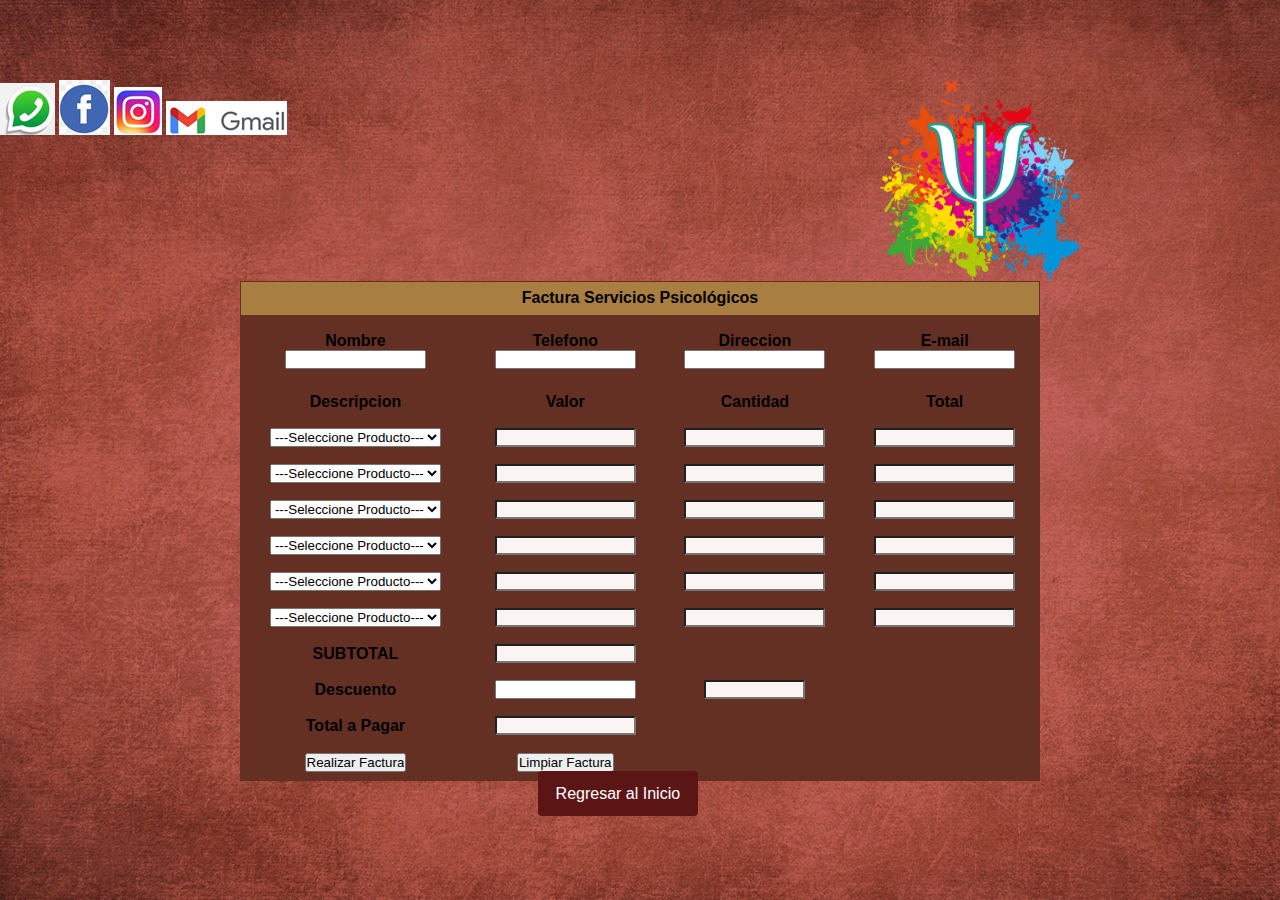
==== FinalProgramacion/Pagina Web/facturaa.html @ a77afe5a "se realiza trabajo, pero aun queda pendiente la incersion de la api" ====
<html lang="es">
    <head>
        <meta charset="UTF-8">
        <meta http-equiv="X-UA-Compatible"IE=edge>
        <link rel="stylesheet" href="estilo/estilo2.css">
        <title>Factura</title>
        
        <style>
            html{
                background-image: url("./imagenes/22.jpg");
                background-repeat: no-repeat;
                background-attachment: fixed;
                background-size: cover;
            }
            .back{
                margin: 0 42%;
                padding: 14px 18px;
                background-color: #5c1515;
                color: white;
                border-radius: 4px;
                text-decoration: none;

            }
            
            .color{
                background-color: rgb(250, 244, 243);
            }

        </style>

        <script lang="javascript">

            function ver1(){
                if(document.f1.pro1.selectedIndex==1)
                    document.f1.val1.value="59.000"
                    else if(document.f1.pro1.selectedIndex==2)
                            document.f1.val1.value="89.000"
                    else if(document.f1.pro1.selectedIndex==3)
                            document.f1.val1.value="69.000"
                    else if(document.f1.pro1.selectedIndex==4)
                            document.f1.val1.value="39.000"
                    else if(document.f1.pro1.selectedIndex==5)
                            document.f1.val1.value="59.000"
                    else if(document.f1.pro1.selectedIndex==6)
                            document.f1.val1.value="59.000"
            }

                    function ver2(){
                        if(document.f1.pro2.selectedIndex==1)
                            document.f1.val2.value="59.000"
                        else if(document.f1.pro2.selectedIndex==2)
                                document.f1.val2.value="89.000"
                        else if(document.f1.pro2.selectedIndex==3)
                                document.f1.val2.value="69.000"
                        else if(document.f1.pro2.selectedIndex==4)
                                document.f1.val2.value="39.000"
                        else if(document.f1.pro2.selectedIndex==5)
                                document.f1.val2.value="59.000"
                        else if(document.f1.pro2.selectedIndex==6)
                                document.f1.val2.value="59.000"
                    }

                        function ver3(){
                            if(document.f1.pro3.selectedIndex==1)
                                document.f1.val3.value="59.000"
                            else if(document.f1.pro3.selectedIndex==2)
                                    document.f1.val3.value="89.000"
                            else if(document.f1.pro3.selectedIndex==3)
                                    document.f1.val3.value="69.000"
                            else if(document.f1.pro3.selectedIndex==4)
                                    document.f1.val3.value="39.000"
                            else if(document.f1.pro3.selectedIndex==5)
                                    document.f1.val3.value="59.000"
                            else if(document.f1.pro3.selectedIndex==6)
                                    document.f1.val3.value="59.000"
                        }

                            function ver4(){
                                if(document.f1.pro4.selectedIndex==1)
                                    document.f1.val4.value="59.000"
                                else if(document.f1.pro4.selectedIndex==2)
                                        document.f1.val4.value="89.000"
                                else if(document.f1.pro4.selectedIndex==3)
                                        document.f1.val4.value="69.000"
                                else if(document.f1.pro4.selectedIndex==4)
                                        document.f1.val4.value="39.000"
                                else if(document.f1.pro4.selectedIndex==5)
                                        document.f1.val4.value="59.000"
                                else if(document.f1.pro4.selectedIndex==6)
                                        document.f1.val4.value="59.000"
                            }

                                function ver5(){
                                    if(document.f1.pro5.selectedIndex==1)
                                        document.f1.val5.value="59.000"
                                    else if(document.f1.pro5.selectedIndex==2)
                                            document.f1.val5.value="89.000"
                                    else if(document.f1.pro5.selectedIndex==3)
                                            document.f1.val5.value="69.000"
                                    else if(document.f1.pro5.selectedIndex==4)
                                            document.f1.val5.value="39.000"
                                    else if(document.f1.pro5.selectedIndex==5)
                                            document.f1.val5.value="59.000"
                                    else if(document.f1.pro5.selectedIndex==6)
                                            document.f1.val5.value="59.000"
                                }

                                    function ver6(){
                                        if(document.f1.pro6.selectedIndex==1)
                                            document.f1.val6.value="59.000"
                                        else if(document.f1.pro6.selectedIndex==2)
                                                document.f1.val6.value="89.000"
                                        else if(document.f1.pro6.selectedIndex==3)
                                                document.f1.val6.value="69.000"
                                        else if(document.f1.pro6.selectedIndex==4)
                                                document.f1.val6.value="39.000"
                                        else if(document.f1.pro6.selectedIndex==5)
                                                document.f1.val6.value="59.000"
                                        else if(document.f1.pro6.selectedIndex==6)
                                                document.f1.val6.value="59.000"
                                    }       

        function calcular(){
                va1=document.f1.val1.value;
                ca1=document.f1.can1.value;
                tt1=va1*ca1
                document.f1.tot1.value=tt1
        }
            function calcular(){
                va2=document.f1.val2.value;
                ca2=document.f1.can2.value;
                tt2=va2*ca2
                document.f1.tot2.value=tt2
            }
                function calcular(){
                    va3=document.f1.val3.value;
                    ca3=document.f1.can3.value;
                    tt3=va3*ca3
                    document.f1.tot3.value=tt3

                }

                    function calcular(){
                        va4=document.f1.val4.value;
                        ca4=document.f1.can4.value;
                        tt4=va4*ca4
                        document.f1.tot4.value=tt4

                    }

                        function calcular(){
                            va5=document.f1.val5.value;
                            ca5=document.f1.can5.value;
                            tt5=va5*ca5
                            document.f1.tot5.value=tt5

                        }
                            function calcular(){
                                va6=document.f1.val6.value;
                                ca6=document.f1.can6.value;
                                tt6=va6*ca6
                                document.f1.tot6.value=tt6
                            }
               
                     //Suma
                        st=tt1+tt2+tt3+tt4+tt5+tt6
                        document.f1.st.value=st

                    //Descuentos
                        if(st< 99000){
                            document.f1.des.value="0%"
                            ds=st*(0/100)
                            document.f1.prc.value="0%"
                            document.f1.des.value=ds
                        }

                            else if(st >= 180000 && st<=100000){
                                ds=st*(3/100)
                                document.f1.prc.value="3%"
                                document.f1.des.value=ds
                            }

                                    else if(st>=250000 && st<=190000){
                                        ds=st*(5/100)
                                        document.f1.prc.value="5%"
                                        document.f1.des.value=ds
                                    }
                                        else{
                                            ds=st*(10/100)
                                            document.f1.prc.value="10%"
                                            document.f1.des.value=ds
                                        }
                                        

                    //Total a pagar
                    fac=st-ds
                    document.f1.ToP.value=value
            
            
        </script>
    </head>

    <body>

        <nav>
            <ul>
                <a href="Index.html"><img src="./imagenes/01.png" alt="logo" style=" float: right; 
                width: 200px; margin: 0 200px; "></a>
            </ul>
        </nav>

        <div class="container">
                
        </div>  
        
        <div class="social">
            <a href="+573008676270"><img src="./imagenes/34.png" alt="whatsApp"></a>
            <a href="facebook.com/orientacionatualcance"><img src="./imagenes/35.png" alt="facebook"></a>
            <a href="instagram.com/?hl=es-la"><img src="./imagenes/36.png" alt="Instagram"></a>
            <a href="orientacionatualcance@gmail.com"><img src="./imagenes/37.png" alt="Gmail"></a>

        </div>

    <center>
    <font face="helvetica">
    <form name=f1>
        <table border="0" cellspacing="1" width="800px" height="500px" style= "background-color: #643023">
            <tr>
                <th style="background-color: #a87f41;" colspan="5px">Factura Servicios Psicológicos</th>
            </tr>
            <tr>
                <th>Nombre           <br> <input type="text" size="15"></th>
                <th>Telefono         <br> <input type="text" size="15"></th>                             
                <th>Direccion        <br> <input type="text" size="15"></th>
                <th>E-mail           <br> <input type="text" size="15"></th>                            
            </tr>
            <tr>
                <th>Descripcion          
                <th>Valor                                      
                <th>Cantidad                               
                <th>Total                                                                                  
            </tr>
              <tr>
                <th>
                    <select name="pro1" onclick="ver1()">
                        <option>---Seleccione Producto---
                        <option> Individual
                        <option> Grupal
                        <option> Pareja
                        <option> Virtual y/o telefono 
                        <option> Asesorias al año
                        <option> Talleres al año
                    </select>
                </th>
                    <th><input type="text" name="val1" size="15" class="color"></th>
                    <th><input type="text" name="can1" size="15" class="color"></th>
                    <th><input type="text" name="tot1" size="15" class="color"></th>
              </tr>
              <tr>
                    <th><select name="pro2" onclick="ver2()">
                      <option>---Seleccione Producto---
                      <option> Individual
                      <option> Grupal
                      <option> Pareja
                      <option> Virtual y/o telefono 
                      <option> Asesorias al año
                      <option> Talleres al año
            </select>
                    </th>
                    <th><input type="text" name="val2" size="15" class="color" ></th>
                    <th><input type="text" name="can2" size="15" class="color" ></th>
                    <th><input type="text" name="tot2" size="15" class="color" ></th>
                </tr>
                <tr>
                    <th><select name="pro3" onclick="ver3()">
                        <option>---Seleccione Producto---
                        <option> Individual
                        <option> Grupal
                        <option> Pareja
                        <option> Virtual y/o telefono 
                        <option> Asesorias al año
                        <option> Talleres al año  
            </select>
                    </th>
                    <th><input type="text" name="val3" size="15" class="color" ></th>
                    <th><input type="text" name="can3" size="15" class="color" ></th>
                    <th><input type="text" name="tot3" size="15" class="color" ></th>
              </tr>
              <tr>
                    <th><select name="pro4" onclick="ver4()">
                        <option>---Seleccione Producto---
                        <option> Individual
                        <option> Grupal
                        <option> Pareja
                        <option> Virtual y/o telefono 
                        <option> Asesorias al año
                        <option> Talleres al año                
            </select>
                    </th>
                    <th><input type="text" name="val4" size="15" class="color" ></th>
                    <th><input type="text" name="can4" size="15" class="color" ></th>
                    <th><input type="text" name="tot4" size="15" class="color" ></th>
                    
                </tr>
                <tr>
                    <th><select name="pro5" onclick="ver5()">
                        <option>---Seleccione Producto---
                        <option> Individual
                        <option> Grupal
                        <option> Pareja
                        <option> Virtual y/o telefono 
                        <option> Asesorias al año
                        <option> Talleres al año                
            </select>
                    </th>
                    <th><input type="text" name="val5" size="15" class="color" ></th>
                    <th><input type="text" name="can5" size="15" class="color" ></th>
                    <th><input type="text" name="tot5" size="15" class="color" ></th>
                                                         
                </tr>
                <tr>
                    <th><select name="pro6" onclick="ver6()">
                        <option>---Seleccione Producto---
                        <option> Individual
                        <option> Grupal
                        <option> Pareja
                        <option> Virtual y/o telefono 
                        <option> Asesorias al año
                        <option> Talleres al año                
            </select>
                </th>
                    <th><input type="text" name="val6" size="15" class="color" ></th>
                    <th><input type="text" name="can6" size="15" class="color" ></th>
                    <th><input type="text" name="tot6" size="15" class="color" ></th>

                </th>
                </tr>
                    <th>SUBTOTAL</th>
                    <th><input type="text" name="subt" size="15" class="color"></th>
                </tr>
                <tr>
                    <th>Descuento</th>
                    <th><input type="text" name="Dcto" size="15" ></th>
                    <th><input type="text" name="porc" size="10" class="color"></th> 
                </tr>
                <tr>
                    <th>Total a Pagar</th>
                    <th><input type="text" name="ToP" size="15" class="color"></th>
                  
                </tr>              
                <tr>
                    <th><input type="button" value="Realizar Factura" name="cal">
                    <th><input type="button" value="Limpiar Factura" name="lim">  
                </tr>    
        </table>    
    </form>
    </center>
    <div>
        <a class="back" href="Index.html">Regresar al Inicio</a>
    </div>
    </body>
</html>
---- FinalProgramacion/Pagina Web/estilo/estilo2.css ----
body{
    line-height: 1.6em;
    padding-top: 80px; /*relleno superior iguañ a la altura*/

}

*{
    margin: 0;
    padding: 0;
    box-sizing: border-box;

}

.form-login {
    width: 350px;
    height: 330px;
    background: #4e4d4d;
    margin: auto;
    margin-top: 180px;
    box-shadow: 7px 13px 37px #000;
    padding: 20px 30px;
    border-top: 4px solid #5c1515;
    color: white;

}

.form-login h5 {
    margin: 0;
    text-align: center;
    height: 40px;
    margin-bottom: 30px;
    border-bottom: solid;
    font-size: 20px;

}

.controls {
    width: 100%;
    border: solid #5c1515;
    margin-bottom: 15px;
    padding: 11px 10px;
    background: #252323;
    font-size: 14px;
    font-weight: bold;
    color: white;

}

.buttons {
    width: 100%;
    height: 40px;
    background: #5c1515;
    border: none;
    color: white;
    margin-bottom: 16px;

}

.form-login p {
    height: 40px;
    text-align: center;
    border-bottom: 1px solid;

}

.form-login a {
    color: white;
    text-decoration: none;
    font-size: 14px;

}
 
.form-login a:hover {
    text-decoration: underline;

}
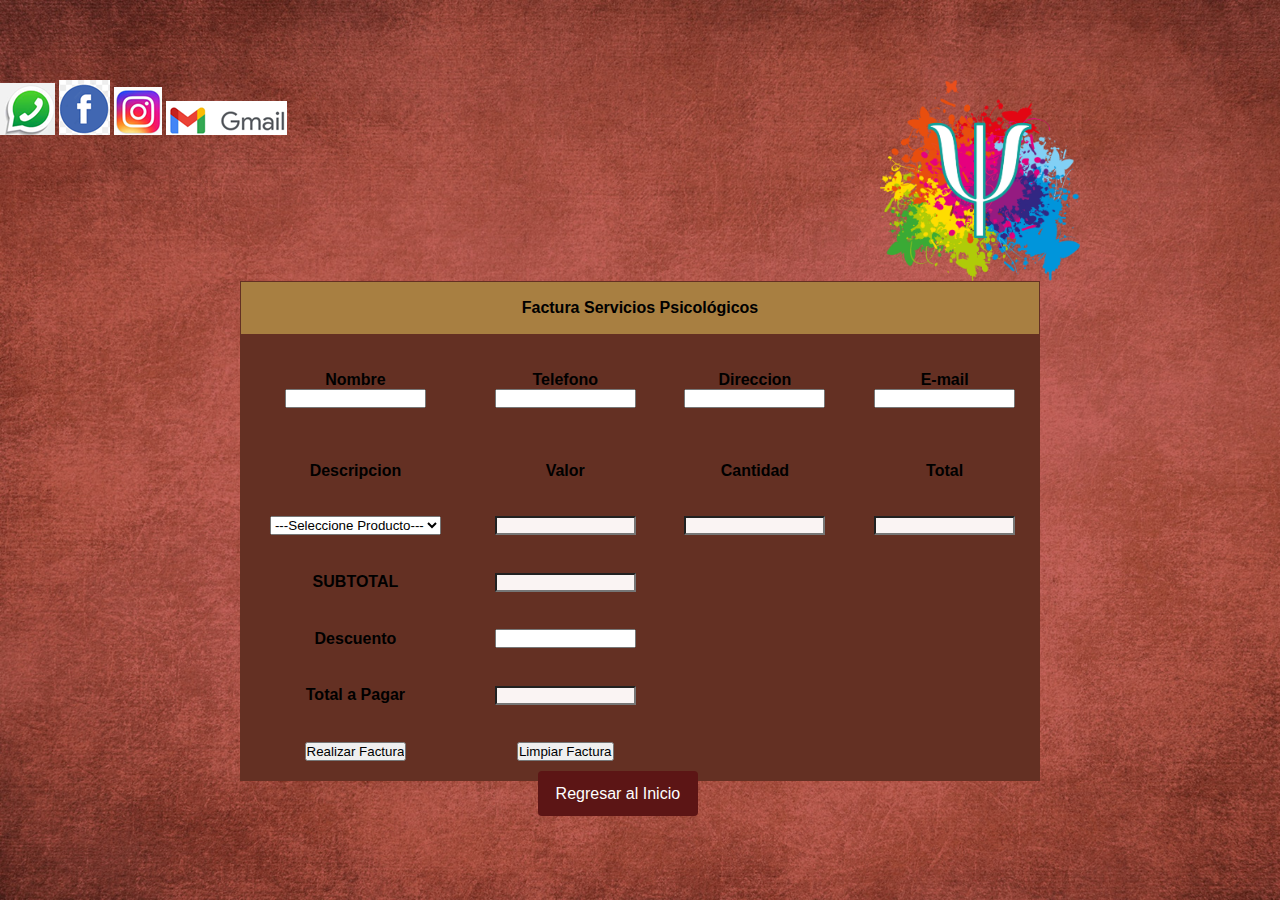
==== commit fc451a07: "ser realizan ajustes a la facturacion, un estan pendientes correcciones" ====
--- a/FinalProgramacion/Pagina Web/facturaa.html
+++ b/FinalProgramacion/Pagina Web/facturaa.html
@@ -1,362 +1,155 @@
 <html lang="es">
-    <head>
-        <meta charset="UTF-8">
-        <meta http-equiv="X-UA-Compatible"IE=edge>
-        <link rel="stylesheet" href="estilo/estilo2.css">
-        <title>Factura</title>
-        
-        <style>
-            html{
-                background-image: url("./imagenes/22.jpg");
-                background-repeat: no-repeat;
-                background-attachment: fixed;
-                background-size: cover;
-            }
-            .back{
-                margin: 0 42%;
-                padding: 14px 18px;
-                background-color: #5c1515;
-                color: white;
-                border-radius: 4px;
-                text-decoration: none;
+<head>
+    <meta charset="UTF-8">
+    <meta http-equiv="X-UA-Compatible" IE="edge">
+    <link rel="stylesheet" href="estilo/estilo2.css">
+    <title>Factura</title>
 
-            }
-            
-            .color{
-                background-color: rgb(250, 244, 243);
+    <style>
+        html {
+            background-image: url("./imagenes/22.jpg");
+            background-repeat: no-repeat;
+            background-attachment: fixed;
+            background-size: cover;
+        }
+
+        .back {
+            margin: 0 42%;
+            padding: 14px 18px;
+            background-color: #5c1515;
+            color: white;
+            border-radius: 4px;
+            text-decoration: none;
+        }
+
+        .color {
+            background-color: rgb(250, 244, 243);
+        }
+    </style>
+
+    <script lang="javascript">
+
+        // Function to calculate total for each item
+        function calculateTotal(itemNumber) {
+            var val = document.f1['val' + itemNumber].value;
+            var quantity = document.f1['can' + itemNumber].value;
+            var total = val * quantity;
+            document.f1['tot' + itemNumber].value = total;
+        }
+
+        // Function to calculate discounts and total payment
+        function calculateTotalPayment() {
+            var total = 0;
+
+            // Calculate the sum of all items
+            for (var i = 1; i <= 6; i++) {
+                total += parseFloat(document.f1['tot' + i].value) || 0;
             }
 
-        </style>
+            // Display subtotal
+            document.f1.subt.value = total;
 
-        <script lang="javascript">
-
-            function ver1(){
-                if(document.f1.pro1.selectedIndex==1)
-                    document.f1.val1.value="59.000"
-                    else if(document.f1.pro1.selectedIndex==2)
-                            document.f1.val1.value="89.000"
-                    else if(document.f1.pro1.selectedIndex==3)
-                            document.f1.val1.value="69.000"
-                    else if(document.f1.pro1.selectedIndex==4)
-                            document.f1.val1.value="39.000"
-                    else if(document.f1.pro1.selectedIndex==5)
-                            document.f1.val1.value="59.000"
-                    else if(document.f1.pro1.selectedIndex==6)
-                            document.f1.val1.value="59.000"
+            // Calculate discount
+            var discount = 0;
+            if (total < 99000) {
+                discount = 0;
+            } else if (total >= 100000 && total < 180000) {
+                discount = total * (3 / 100);
+            } else if (total >= 190000 && total < 250000) {
+                discount = total * (5 / 100);
+            } else {
+                discount = total * (10 / 100);
             }
 
-                    function ver2(){
-                        if(document.f1.pro2.selectedIndex==1)
-                            document.f1.val2.value="59.000"
-                        else if(document.f1.pro2.selectedIndex==2)
-                                document.f1.val2.value="89.000"
-                        else if(document.f1.pro2.selectedIndex==3)
-                                document.f1.val2.value="69.000"
-                        else if(document.f1.pro2.selectedIndex==4)
-                                document.f1.val2.value="39.000"
-                        else if(document.f1.pro2.selectedIndex==5)
-                                document.f1.val2.value="59.000"
-                        else if(document.f1.pro2.selectedIndex==6)
-                                document.f1.val2.value="59.000"
-                    }
+            // Display discount and total to pay
+            document.f1.des.value = discount;
+            document.f1.ToP.value = total - discount;
+        }
 
-                        function ver3(){
-                            if(document.f1.pro3.selectedIndex==1)
-                                document.f1.val3.value="59.000"
-                            else if(document.f1.pro3.selectedIndex==2)
-                                    document.f1.val3.value="89.000"
-                            else if(document.f1.pro3.selectedIndex==3)
-                                    document.f1.val3.value="69.000"
-                            else if(document.f1.pro3.selectedIndex==4)
-                                    document.f1.val3.value="39.000"
-                            else if(document.f1.pro3.selectedIndex==5)
-                                    document.f1.val3.value="59.000"
-                            else if(document.f1.pro3.selectedIndex==6)
-                                    document.f1.val3.value="59.000"
-                        }
+    </script>
+</head>
 
-                            function ver4(){
-                                if(document.f1.pro4.selectedIndex==1)
-                                    document.f1.val4.value="59.000"
-                                else if(document.f1.pro4.selectedIndex==2)
-                                        document.f1.val4.value="89.000"
-                                else if(document.f1.pro4.selectedIndex==3)
-                                        document.f1.val4.value="69.000"
-                                else if(document.f1.pro4.selectedIndex==4)
-                                        document.f1.val4.value="39.000"
-                                else if(document.f1.pro4.selectedIndex==5)
-                                        document.f1.val4.value="59.000"
-                                else if(document.f1.pro4.selectedIndex==6)
-                                        document.f1.val4.value="59.000"
-                            }
+<body>
 
-                                function ver5(){
-                                    if(document.f1.pro5.selectedIndex==1)
-                                        document.f1.val5.value="59.000"
-                                    else if(document.f1.pro5.selectedIndex==2)
-                                            document.f1.val5.value="89.000"
-                                    else if(document.f1.pro5.selectedIndex==3)
-                                            document.f1.val5.value="69.000"
-                                    else if(document.f1.pro5.selectedIndex==4)
-                                            document.f1.val5.value="39.000"
-                                    else if(document.f1.pro5.selectedIndex==5)
-                                            document.f1.val5.value="59.000"
-                                    else if(document.f1.pro5.selectedIndex==6)
-                                            document.f1.val5.value="59.000"
-                                }
+<nav>
+    <ul>
+        <a href="Index.html"><img src="./imagenes/01.png" alt="logo" style=" float: right; width: 200px; margin: 0 200px; "></a>
+    </ul>
+</nav>
 
-                                    function ver6(){
-                                        if(document.f1.pro6.selectedIndex==1)
-                                            document.f1.val6.value="59.000"
-                                        else if(document.f1.pro6.selectedIndex==2)
-                                                document.f1.val6.value="89.000"
-                                        else if(document.f1.pro6.selectedIndex==3)
-                                                document.f1.val6.value="69.000"
-                                        else if(document.f1.pro6.selectedIndex==4)
-                                                document.f1.val6.value="39.000"
-                                        else if(document.f1.pro6.selectedIndex==5)
-                                                document.f1.val6.value="59.000"
-                                        else if(document.f1.pro6.selectedIndex==6)
-                                                document.f1.val6.value="59.000"
-                                    }       
+<div class="container">
 
-        function calcular(){
-                va1=document.f1.val1.value;
-                ca1=document.f1.can1.value;
-                tt1=va1*ca1
-                document.f1.tot1.value=tt1
-        }
-            function calcular(){
-                va2=document.f1.val2.value;
-                ca2=document.f1.can2.value;
-                tt2=va2*ca2
-                document.f1.tot2.value=tt2
-            }
-                function calcular(){
-                    va3=document.f1.val3.value;
-                    ca3=document.f1.can3.value;
-                    tt3=va3*ca3
-                    document.f1.tot3.value=tt3
+</div>
 
-                }
+<div class="social">
+    <a href="+573008676270"><img src="./imagenes/34.png" alt="whatsApp"></a>
+    <a href="facebook.com/orientacionatualcance"><img src="./imagenes/35.png" alt="facebook"></a>
+    <a href="instagram.com/?hl=es-la"><img src="./imagenes/36.png" alt="Instagram"></a>
+    <a href="orientacionatualcance@gmail.com"><img src="./imagenes/37.png" alt="Gmail"></a>
+</div>
 
-                    function calcular(){
-                        va4=document.f1.val4.value;
-                        ca4=document.f1.can4.value;
-                        tt4=va4*ca4
-                        document.f1.tot4.value=tt4
-
-                    }
-
-                        function calcular(){
-                            va5=document.f1.val5.value;
-                            ca5=document.f1.can5.value;
-                            tt5=va5*ca5
-                            document.f1.tot5.value=tt5
-
-                        }
-                            function calcular(){
-                                va6=document.f1.val6.value;
-                                ca6=document.f1.can6.value;
-                                tt6=va6*ca6
-                                document.f1.tot6.value=tt6
-                            }
-               
-                     //Suma
-                        st=tt1+tt2+tt3+tt4+tt5+tt6
-                        document.f1.st.value=st
-
-                    //Descuentos
-                        if(st< 99000){
-                            document.f1.des.value="0%"
-                            ds=st*(0/100)
-                            document.f1.prc.value="0%"
-                            document.f1.des.value=ds
-                        }
-
-                            else if(st >= 180000 && st<=100000){
-                                ds=st*(3/100)
-                                document.f1.prc.value="3%"
-                                document.f1.des.value=ds
-                            }
-
-                                    else if(st>=250000 && st<=190000){
-                                        ds=st*(5/100)
-                                        document.f1.prc.value="5%"
-                                        document.f1.des.value=ds
-                                    }
-                                        else{
-                                            ds=st*(10/100)
-                                            document.f1.prc.value="10%"
-                                            document.f1.des.value=ds
-                                        }
-                                        
-
-                    //Total a pagar
-                    fac=st-ds
-                    document.f1.ToP.value=value
-            
-            
-        </script>
-    </head>
-
-    <body>
-
-        <nav>
-            <ul>
-                <a href="Index.html"><img src="./imagenes/01.png" alt="logo" style=" float: right; 
-                width: 200px; margin: 0 200px; "></a>
-            </ul>
-        </nav>
-
-        <div class="container">
-                
-        </div>  
-        
-        <div class="social">
-            <a href="+573008676270"><img src="./imagenes/34.png" alt="whatsApp"></a>
-            <a href="facebook.com/orientacionatualcance"><img src="./imagenes/35.png" alt="facebook"></a>
-            <a href="instagram.com/?hl=es-la"><img src="./imagenes/36.png" alt="Instagram"></a>
-            <a href="orientacionatualcance@gmail.com"><img src="./imagenes/37.png" alt="Gmail"></a>
-
-        </div>
-
-    <center>
+<center>
     <font face="helvetica">
-    <form name=f1>
-        <table border="0" cellspacing="1" width="800px" height="500px" style= "background-color: #643023">
-            <tr>
-                <th style="background-color: #a87f41;" colspan="5px">Factura Servicios Psicológicos</th>
-            </tr>
-            <tr>
-                <th>Nombre           <br> <input type="text" size="15"></th>
-                <th>Telefono         <br> <input type="text" size="15"></th>                             
-                <th>Direccion        <br> <input type="text" size="15"></th>
-                <th>E-mail           <br> <input type="text" size="15"></th>                            
-            </tr>
-            <tr>
-                <th>Descripcion          
-                <th>Valor                                      
-                <th>Cantidad                               
-                <th>Total                                                                                  
-            </tr>
-              <tr>
-                <th>
-                    <select name="pro1" onclick="ver1()">
-                        <option>---Seleccione Producto---
-                        <option> Individual
-                        <option> Grupal
-                        <option> Pareja
-                        <option> Virtual y/o telefono 
-                        <option> Asesorias al año
-                        <option> Talleres al año
-                    </select>
-                </th>
-                    <th><input type="text" name="val1" size="15" class="color"></th>
-                    <th><input type="text" name="can1" size="15" class="color"></th>
-                    <th><input type="text" name="tot1" size="15" class="color"></th>
-              </tr>
-              <tr>
-                    <th><select name="pro2" onclick="ver2()">
-                      <option>---Seleccione Producto---
-                      <option> Individual
-                      <option> Grupal
-                      <option> Pareja
-                      <option> Virtual y/o telefono 
-                      <option> Asesorias al año
-                      <option> Talleres al año
-            </select>
-                    </th>
-                    <th><input type="text" name="val2" size="15" class="color" ></th>
-                    <th><input type="text" name="can2" size="15" class="color" ></th>
-                    <th><input type="text" name="tot2" size="15" class="color" ></th>
+        <form name=f1>
+            <table border="0" cellspacing="1" width="800px" height="500px" style="background-color: #643023">
+                <tr>
+                    <th style="background-color: #a87f41;" colspan="5px">Factura Servicios Psicológicos</th>
                 </tr>
                 <tr>
-                    <th><select name="pro3" onclick="ver3()">
-                        <option>---Seleccione Producto---
-                        <option> Individual
-                        <option> Grupal
-                        <option> Pareja
-                        <option> Virtual y/o telefono 
-                        <option> Asesorias al año
-                        <option> Talleres al año  
-            </select>
-                    </th>
-                    <th><input type="text" name="val3" size="15" class="color" ></th>
-                    <th><input type="text" name="can3" size="15" class="color" ></th>
-                    <th><input type="text" name="tot3" size="15" class="color" ></th>
-              </tr>
-              <tr>
-                    <th><select name="pro4" onclick="ver4()">
-                        <option>---Seleccione Producto---
-                        <option> Individual
-                        <option> Grupal
-                        <option> Pareja
-                        <option> Virtual y/o telefono 
-                        <option> Asesorias al año
-                        <option> Talleres al año                
-            </select>
-                    </th>
-                    <th><input type="text" name="val4" size="15" class="color" ></th>
-                    <th><input type="text" name="can4" size="15" class="color" ></th>
-                    <th><input type="text" name="tot4" size="15" class="color" ></th>
-                    
+                    <th>Nombre<br> <input type="text" size="15"></th>
+                    <th>Telefono<br> <input type="text" size="15"></th>
+                    <th>Direccion<br> <input type="text" size="15"></th>
+                    <th>E-mail<br> <input type="text" size="15"></th>
                 </tr>
                 <tr>
-                    <th><select name="pro5" onclick="ver5()">
-                        <option>---Seleccione Producto---
-                        <option> Individual
-                        <option> Grupal
-                        <option> Pareja
-                        <option> Virtual y/o telefono 
-                        <option> Asesorias al año
-                        <option> Talleres al año                
-            </select>
+                    <th>Descripcion
+                    <th>Valor
+                    <th>Cantidad
+                    <th>Total
+                </tr>
+                <!-- Use a loop for item rows -->
+                <!-- Assuming that product values are in an array called productValues -->
+                <!-- You can customize the options based on your actual product values -->
+                <!-- Repeat the following block for each item -->
+                <tr>
+                    <th>
+                        <select name="pro1" onclick="ver1()">
+                            <option>---Seleccione Producto---</option>
+                            <option> Individual</option>
+                            <option> Grupal</option>
+                            <option> Pareja</option>
+                            <option> Virtual y/o telefono </option>
+                            <option> Asesorias al año</option>
+                            <option> Talleres al año</option>
+                        </select>
                     </th>
-                    <th><input type="text" name="val5" size="15" class="color" ></th>
-                    <th><input type="text" name="can5" size="15" class="color" ></th>
-                    <th><input type="text" name="tot5" size="15" class="color" ></th>
-                                                         
+                    <th><input type="text" name="val1" size="15" class="color"></th>
+                    <th><input type="text" name="can1" size="15" class="color" oninput="calculateTotal(1)"></th>
+                    <th><input type="text" name="tot1" size="15" class="color"></th>
                 </tr>
+                <!-- Repeat the above block for pro2, pro3, ..., pro6 -->
+                <!-- ... -->
                 <tr>
-                    <th><select name="pro6" onclick="ver6()">
-                        <option>---Seleccione Producto---
-                        <option> Individual
-                        <option> Grupal
-                        <option> Pareja
-                        <option> Virtual y/o telefono 
-                        <option> Asesorias al año
-                        <option> Talleres al año                
-            </select>
-                </th>
-                    <th><input type="text" name="val6" size="15" class="color" ></th>
-                    <th><input type="text" name="can6" size="15" class="color" ></th>
-                    <th><input type="text" name="tot6" size="15" class="color" ></th>
-
-                </th>
-                </tr>
                     <th>SUBTOTAL</th>
                     <th><input type="text" name="subt" size="15" class="color"></th>
                 </tr>
                 <tr>
                     <th>Descuento</th>
-                    <th><input type="text" name="Dcto" size="15" ></th>
-                    <th><input type="text" name="porc" size="10" class="color"></th> 
+                    <th><input type="text" name="des" size="15"></th>
                 </tr>
                 <tr>
                     <th>Total a Pagar</th>
                     <th><input type="text" name="ToP" size="15" class="color"></th>
-                  
-                </tr>              
+                </tr>
                 <tr>
-                    <th><input type="button" value="Realizar Factura" name="cal">
-                    <th><input type="button" value="Limpiar Factura" name="lim">  
-                </tr>    
-        </table>    
-    </form>
-    </center>
-    <div>
-        <a class="back" href="Index.html">Regresar al Inicio</a>
-    </div>
-    </body>
-</html>+                    <th><input type="button" value="Realizar Factura" name="cal" onclick="calculateTotalPayment()">
+                    <th><input type="button" value="Limpiar Factura" name="lim">
+                </tr>
+            </table>
+        </form>
+</center>
+<div>
+    <a class="back" href="Index.html">Regresar al Inicio</a>
+</div>
+</body>
+</html>
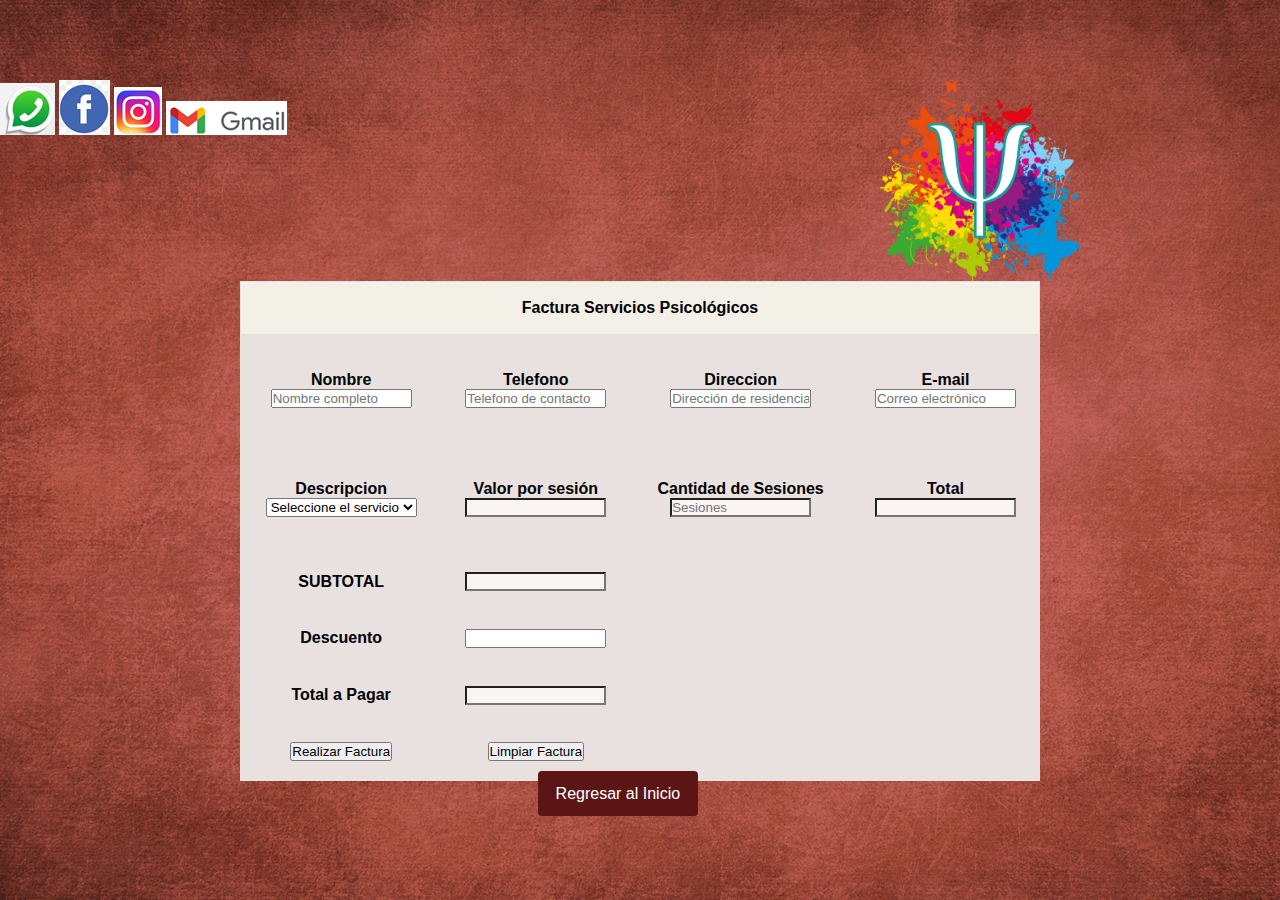
==== commit 0f8b2300: "se realizan ajuste a facturacion, aun queda pendientes varios arreglos." ====
--- a/FinalProgramacion/Pagina Web/facturaa.html
+++ b/FinalProgramacion/Pagina Web/facturaa.html
@@ -25,6 +25,10 @@
         .color {
             background-color: rgb(250, 244, 243);
         }
+
+        .fact{
+            border-radius: 4px;
+        }
     </style>
 
     <script lang="javascript">
@@ -34,7 +38,8 @@
             var val = document.f1['val' + itemNumber].value;
             var quantity = document.f1['can' + itemNumber].value;
             var total = val * quantity;
-            document.f1['tot' + itemNumber].value = total;
+            document.f1['tot' + itemNumber].value = `$ ${total.toFixed(2)}`;
+            calculateTotalPayment(); // Recalculate total payment when any item changes
         }
 
         // Function to calculate discounts and total payment
@@ -43,11 +48,11 @@
 
             // Calculate the sum of all items
             for (var i = 1; i <= 6; i++) {
-                total += parseFloat(document.f1['tot' + i].value) || 0;
+                total += parseFloat(document.f1['val' + i].value) * parseFloat(document.f1['can' + i].value) || 0;
             }
 
             // Display subtotal
-            document.f1.subt.value = total;
+            document.f1.subt.value = `$ ${total.toFixed(2)}`;
 
             // Calculate discount
             var discount = 0;
@@ -62,8 +67,8 @@
             }
 
             // Display discount and total to pay
-            document.f1.des.value = discount;
-            document.f1.ToP.value = total - discount;
+            document.f1.des.value = `$ ${discount.toFixed(2)}`;
+            document.f1.ToP.value = `$ ${(total - discount).toFixed(2)}`;
         }
 
     </script>
@@ -77,10 +82,6 @@
     </ul>
 </nav>
 
-<div class="container">
-
-</div>
-
 <div class="social">
     <a href="+573008676270"><img src="./imagenes/34.png" alt="whatsApp"></a>
     <a href="facebook.com/orientacionatualcance"><img src="./imagenes/35.png" alt="facebook"></a>
@@ -88,33 +89,23 @@
     <a href="orientacionatualcance@gmail.com"><img src="./imagenes/37.png" alt="Gmail"></a>
 </div>
 
-<center>
+<center class="fact">
     <font face="helvetica">
         <form name=f1>
-            <table border="0" cellspacing="1" width="800px" height="500px" style="background-color: #643023">
+            <table border="0" cellspacing="1" width="800px" height="500px" style="background-color: #e9e1e0">
                 <tr>
-                    <th style="background-color: #a87f41;" colspan="5px">Factura Servicios Psicológicos</th>
+                    <th style="background-color: #f3f1e7;" colspan="5px">Factura Servicios Psicológicos</th>
                 </tr>
                 <tr>
-                    <th>Nombre<br> <input type="text" size="15"></th>
-                    <th>Telefono<br> <input type="text" size="15"></th>
-                    <th>Direccion<br> <input type="text" size="15"></th>
-                    <th>E-mail<br> <input type="text" size="15"></th>
+                    <th>Nombre<br> <input type="text" size="15" placeholder="Nombre completo"></th>
+                    <th>Telefono<br> <input type="text" size="15" placeholder="Telefono de contacto"></th>
+                    <th>Direccion<br> <input type="text" size="15" placeholder="Dirección de residencia"></th>
+                    <th>E-mail<br> <input type="text" size="15" placeholder="Correo electrónico"></th>
                 </tr>
                 <tr>
-                    <th>Descripcion
-                    <th>Valor
-                    <th>Cantidad
-                    <th>Total
-                </tr>
-                <!-- Use a loop for item rows -->
-                <!-- Assuming that product values are in an array called productValues -->
-                <!-- You can customize the options based on your actual product values -->
-                <!-- Repeat the following block for each item -->
-                <tr>
-                    <th>
+                    <th>Descripcion <br>
                         <select name="pro1" onclick="ver1()">
-                            <option>---Seleccione Producto---</option>
+                            <option>Seleccione el servicio</option>
                             <option> Individual</option>
                             <option> Grupal</option>
                             <option> Pareja</option>
@@ -123,23 +114,24 @@
                             <option> Talleres al año</option>
                         </select>
                     </th>
-                    <th><input type="text" name="val1" size="15" class="color"></th>
-                    <th><input type="text" name="can1" size="15" class="color" oninput="calculateTotal(1)"></th>
-                    <th><input type="text" name="tot1" size="15" class="color"></th>
+                    <th>Valor por sesión <br>
+                        <input type="text" name="can1" size="15" class="color" oninput="calculateTotal(1)"></th>
+                    <th>Cantidad de Sesiones <br>
+                        <input type="text" name="val1" size="15" class="color" placeholder="Sesiones"></th>
+                    <th>Total <br>
+                        <input type="text" name="tot1" size="15" class="color" readonly></th>
                 </tr>
-                <!-- Repeat the above block for pro2, pro3, ..., pro6 -->
-                <!-- ... -->
                 <tr>
                     <th>SUBTOTAL</th>
-                    <th><input type="text" name="subt" size="15" class="color"></th>
+                    <th><input type="text" name="subt" size="15" class="color" readonly></th>
                 </tr>
                 <tr>
                     <th>Descuento</th>
-                    <th><input type="text" name="des" size="15"></th>
+                    <th><input type="text" name="des" size="15" readonly></th>
                 </tr>
                 <tr>
                     <th>Total a Pagar</th>
-                    <th><input type="text" name="ToP" size="15" class="color"></th>
+                    <th><input type="text" name="ToP" size="15" class="color" readonly></th>
                 </tr>
                 <tr>
                     <th><input type="button" value="Realizar Factura" name="cal" onclick="calculateTotalPayment()">
--- a/FinalProgramacion/Pagina Web/estilo/estilo2.css
+++ b/FinalProgramacion/Pagina Web/estilo/estilo2.css
@@ -72,5 +72,4 @@
  
 .form-login a:hover {
     text-decoration: underline;
-
 }